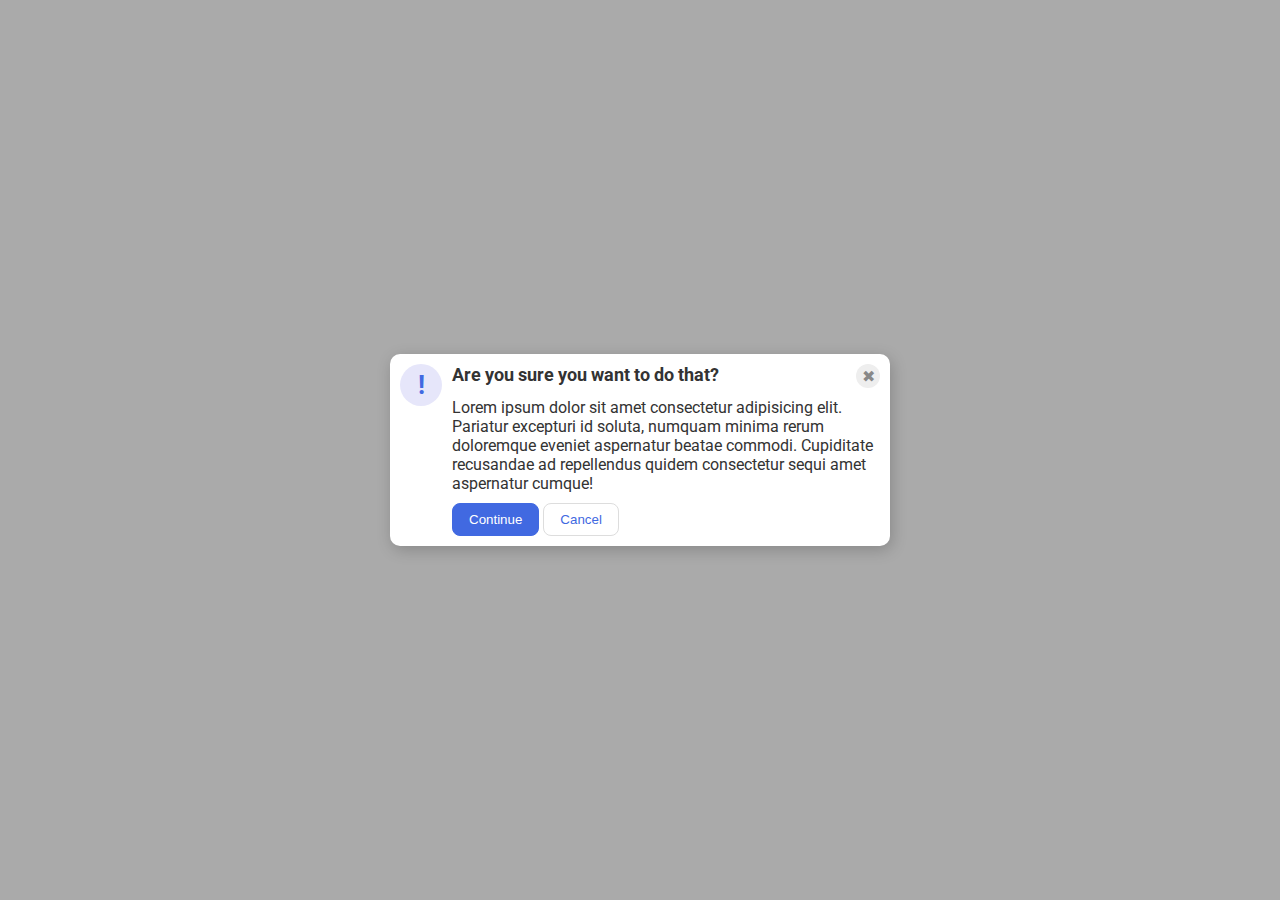
==== flex/05-flex-modal/index.html @ 51b538c3 "Complete flex exercise 05" ====
<!DOCTYPE html>
<html lang="en">
  <head>
    <meta charset="UTF-8">
    <meta http-equiv="X-UA-Compatible" content="IE=edge">
    <meta name="viewport" content="width=device-width, initial-scale=1.0">
    <link rel="stylesheet" href="style.css">
    <title>Modal</title>
  </head>
  <body>
    <div class="modal">
      <div class="icon">!</div>
      <div class="card">
        <div class="card-title">
          <div class="header">Are you sure you want to do that?</div>
          <div class="close-button">✖</div>
        </div>
        <div class="text">Lorem ipsum dolor sit amet consectetur adipisicing elit. Pariatur excepturi id soluta, numquam minima rerum doloremque eveniet aspernatur beatae commodi. Cupiditate recusandae ad repellendus quidem consectetur sequi amet aspernatur cumque!</div>
        <div class="button">
          <button class="continue">Continue</button>
          <button class="cancel">Cancel</button>
        </div>
      </div>
    </div>
  </body>
</html>
---- flex/05-flex-modal/style.css ----
@import url('https://fonts.googleapis.com/css2?family=Roboto:wght@400;700&display=swap');

html, body {
  height: 100%;
}

body {
  font-family: Roboto, sans-serif;
  margin: 0;
  background: #aaa;
  color: #333;
  /* I'll give you this one for free lol */
  display: flex;
  align-items: center;
  justify-content: center;
}

.modal {
  background: white;
  width: 480px;
  border-radius: 10px;
  box-shadow: 2px 4px 16px rgba(0,0,0,.2);

  display: flex;
  padding: 10px;
  gap: 10px;
}

.icon {
  color: royalblue;
  font-size: 26px;
  font-weight: 700;
  background: lavender;
  width: 42px;
  height: 42px;
  border-radius: 50%;
  display: flex;
  align-items: center;
  justify-content: center;

  flex: none;
}

.card-title {
  display: flex;
  justify-content: space-between;
  align-items: flex-start;
  font-weight: bold;
  font-size: 18px;
}

.text {
  margin: 10px 0;
}

.close-button {
  background: #eee;
  border-radius: 50%;
  color: #888;
  font-weight: 400;
  font-size: 16px;
  height: 24px;
  width: 24px;
  display: flex;
  align-items: center;
  justify-content: center;

  flex: none;
}

button {
  padding: 8px 16px;
  border-radius: 8px;
}

button.continue {
  background: royalblue;
  border: 1px solid royalblue;
  color: white;
}

button.cancel {
  background: white;
  border: 1px solid #ddd;
  color: royalblue;
}

/* * {
  border: 1px solid red;
} */
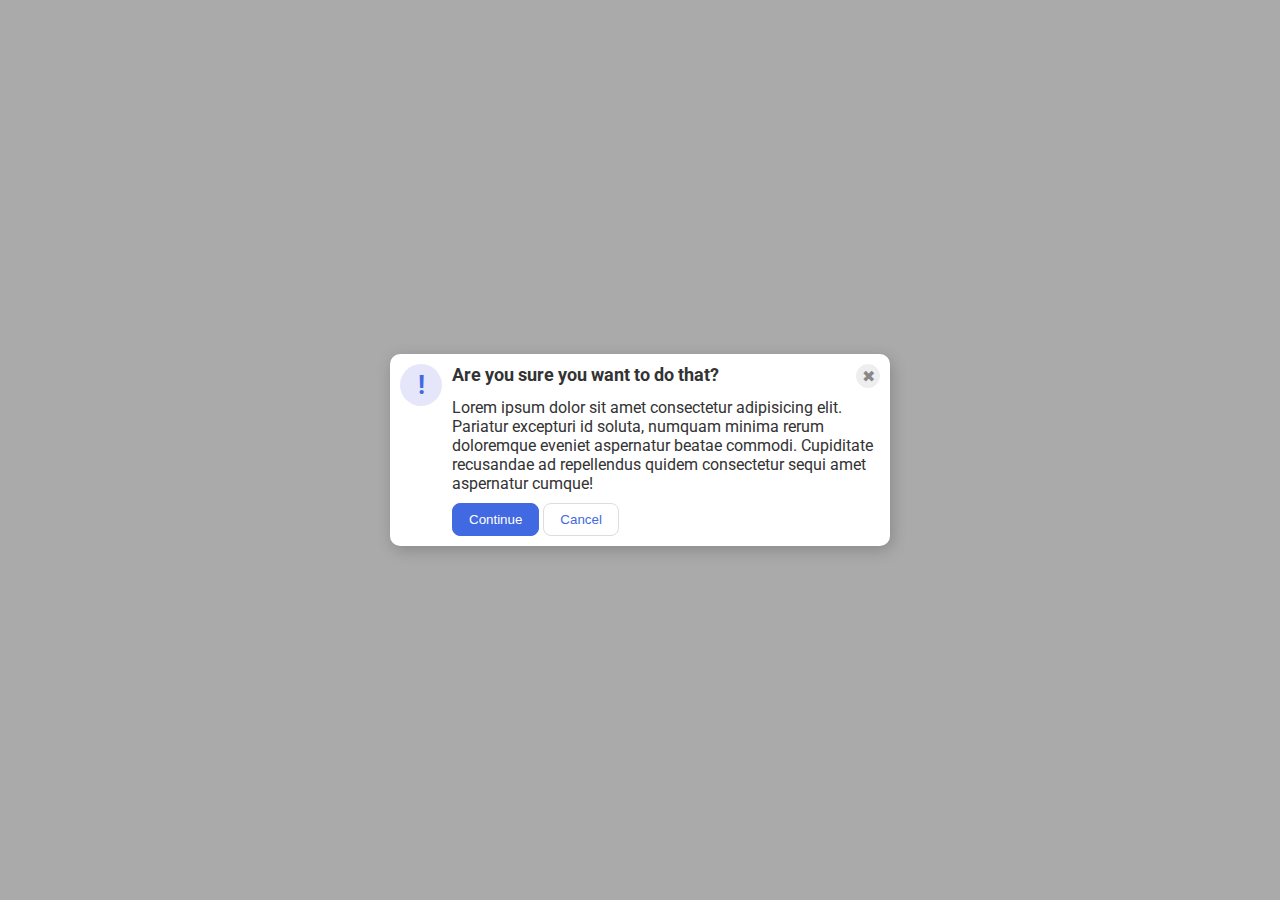
==== commit 7ef8d25c: "Merge branch 'main' of https://github.com/TheOdinProject/css-exercises" ====
--- a/flex/05-flex-modal/index.html
+++ b/flex/05-flex-modal/index.html
@@ -13,7 +13,7 @@
       <div class="card">
         <div class="card-title">
           <div class="header">Are you sure you want to do that?</div>
-          <div class="close-button">✖</div>
+          <button class="close-button">✖</button>
         </div>
         <div class="text">Lorem ipsum dolor sit amet consectetur adipisicing elit. Pariatur excepturi id soluta, numquam minima rerum doloremque eveniet aspernatur beatae commodi. Cupiditate recusandae ad repellendus quidem consectetur sequi amet aspernatur cumque!</div>
         <div class="button">
--- a/flex/05-flex-modal/style.css
+++ b/flex/05-flex-modal/style.css
@@ -66,9 +66,12 @@
   justify-content: center;
 
   flex: none;
+  border: 1px solid #eee;
+  padding: 0;
 }
 
 button {
+  cursor: pointer;
   padding: 8px 16px;
   border-radius: 8px;
 }
